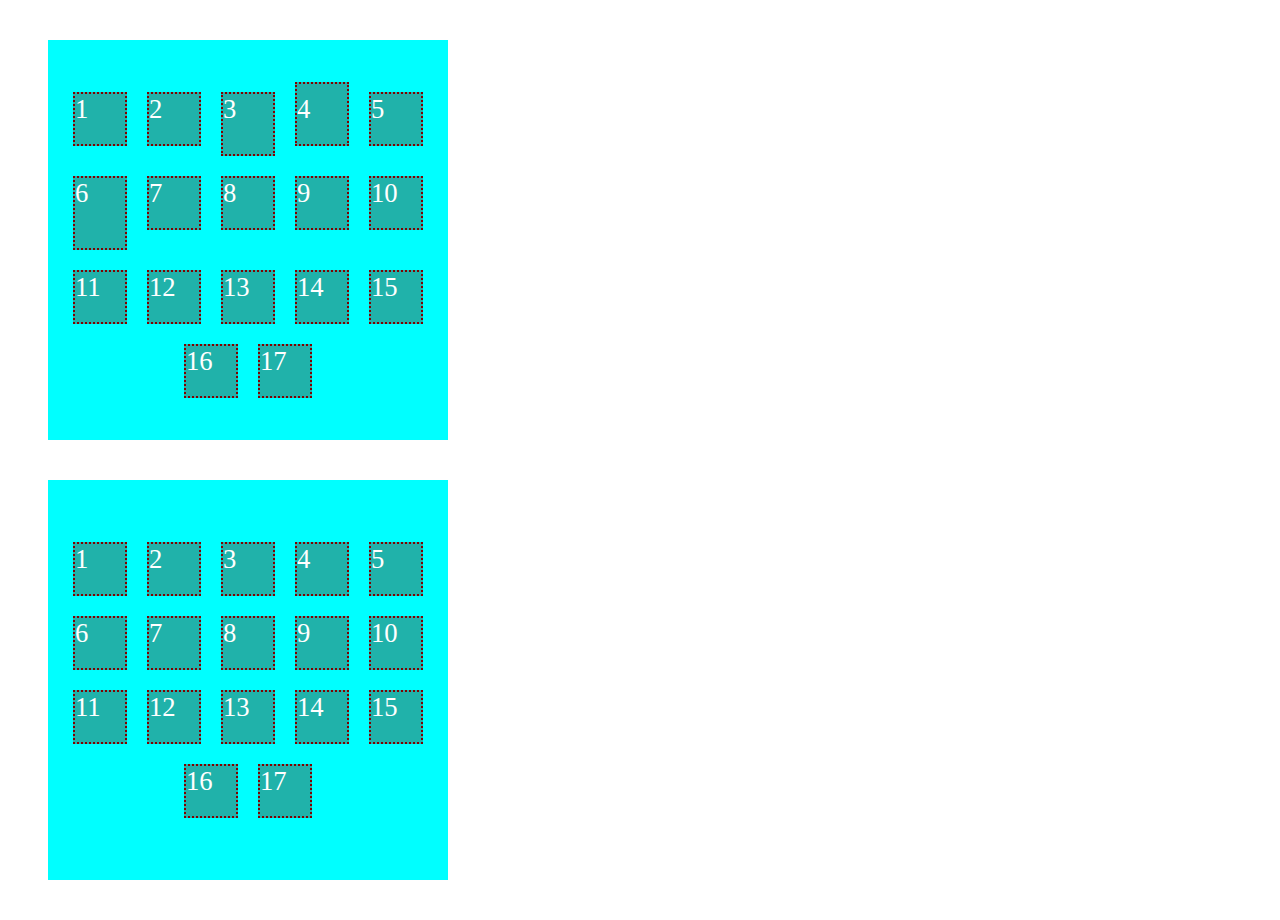
==== CompProg/WebTech.html @ ea31d16a "really all my practiced DSA questions" ====
<!DOCTYPE html>
<html>
<head>
	<meta charset="utf-8">
	<meta name="viewport" content="width=device-width, initial-scale=1">
	<title>My Website</title>
	<link rel="stylesheet" type="text/css" href="style.css">
</head> 
<body>
	<div class="container">
		<div class="item">1</div>
		<div class="item">2</div>
		<div class="item" style="padding-bottom: 10px">3</div>
		<div class="item" style="padding-top: 10px">4</div>
		<div class="item">5</div>
		<div class="item" style="padding-bottom: 20px">6</div>
		<div class="item">7</div>
		<div class="item">8</div>
		<div class="item">9</div>
		<div class="item">10</div>
		<div class="item">11</div>
		<div class="item">12</div>
		<div class="item">13</div>
		<div class="item">14</div>
		<div class="item">15</div>
		<div class="item">16</div>
		<div class="item">17</div>
	</div>
	<div class="container">
		<div class="item">1</div>
		<div class="item">2</div>
		<div class="item">3</div>
		<div class="item">4</div>
		<div class="item">5</div>
		<div class="item">6</div>
		<div class="item">7</div>
		<div class="item">8</div>
		<div class="item">9</div>
		<div class="item">10</div>
		<div class="item">11</div>
		<div class="item">12</div>
		<div class="item">13</div>
		<div class="item">14</div>
		<div class="item">15</div>
		<div class="item">16</div>
		<div class="item">17</div>
	</div>
</body>
</html>
---- CompProg/style.css ----
.container{
	margin: 40px;
	display: flex;
	flex-direction: row;
	height: 400px;
	width: 400px;
	background-color: aqua;
	flex-wrap: wrap;
	/* how items within a row are aligned */
	justify-content: center;
	/* it handles cols only */
	align-items: baseline;
	/* it handles the whole rows  */
	align-content: center;

}
.item{
	border: dotted maroon 2px;
	margin: 10px;
	height: 50px;
	width: 50px;
	background-color: lightseagreen;
	font-size: 20pt;
	color:white;
}
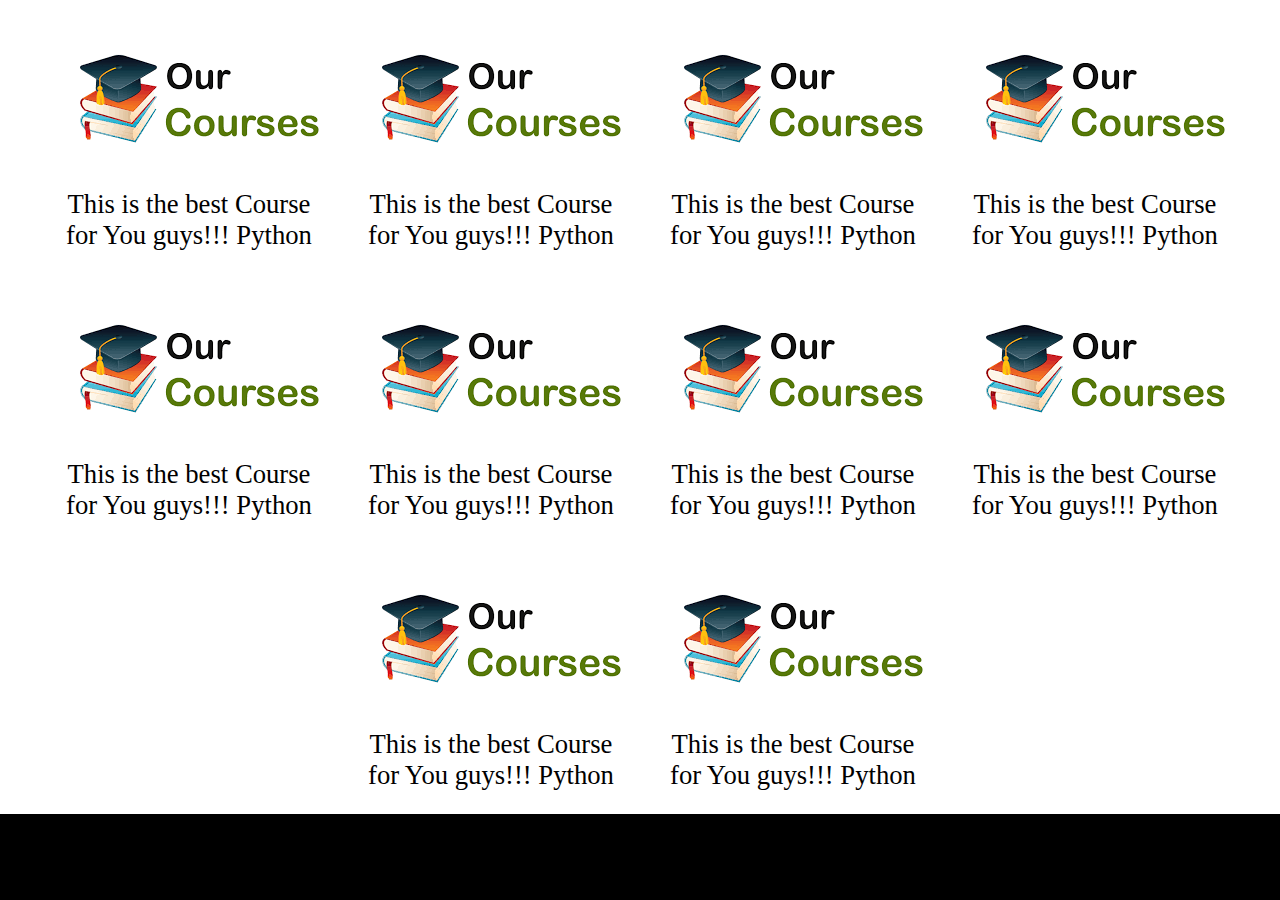
==== commit fe827586: "New updates and use of flex in making course page" ====
--- a/CompProg/WebTech.html
+++ b/CompProg/WebTech.html
@@ -1,49 +1,52 @@
 <!DOCTYPE html>
 <html>
-<head>
-	<meta charset="utf-8">
-	<meta name="viewport" content="width=device-width, initial-scale=1">
-	<title>My Website</title>
-	<link rel="stylesheet" type="text/css" href="style.css">
-</head> 
-<body>
-	<div class="container">
-		<div class="item">1</div>
-		<div class="item">2</div>
-		<div class="item" style="padding-bottom: 10px">3</div>
-		<div class="item" style="padding-top: 10px">4</div>
-		<div class="item">5</div>
-		<div class="item" style="padding-bottom: 20px">6</div>
-		<div class="item">7</div>
-		<div class="item">8</div>
-		<div class="item">9</div>
-		<div class="item">10</div>
-		<div class="item">11</div>
-		<div class="item">12</div>
-		<div class="item">13</div>
-		<div class="item">14</div>
-		<div class="item">15</div>
-		<div class="item">16</div>
-		<div class="item">17</div>
-	</div>
-	<div class="container">
-		<div class="item">1</div>
-		<div class="item">2</div>
-		<div class="item">3</div>
-		<div class="item">4</div>
-		<div class="item">5</div>
-		<div class="item">6</div>
-		<div class="item">7</div>
-		<div class="item">8</div>
-		<div class="item">9</div>
-		<div class="item">10</div>
-		<div class="item">11</div>
-		<div class="item">12</div>
-		<div class="item">13</div>
-		<div class="item">14</div>
-		<div class="item">15</div>
-		<div class="item">16</div>
-		<div class="item">17</div>
-	</div>
-</body>
+	<head>
+		<link rel="stylesheet" href="style.css">
+	</head>
+	<body>
+		<div class="container">
+			<p>
+				<div class="outerItem one">
+					<div class="item"></div>
+					<p>This is the best Course<br>for You guys!!! Python</p>
+				</div>
+				<div class="outerItem two">
+					<div class="item"></div>
+					<p>This is the best Course<br>for You guys!!! Python</p>
+				</div>
+				<div class="outerItem three">
+					<div class="item"></div>
+					<p>This is the best Course<br>for You guys!!! Python</p>
+				</div>
+				<div class="outerItem four">
+					<div class="item"></div>
+					<p>This is the best Course<br>for You guys!!! Python</p>
+				</div>
+				<div class="outerItem five">
+					<div class="item"></div>
+					<p>This is the best Course<br>for You guys!!! Python</p>
+				</div>
+				<div class="outerItem six">
+					<div class="item"></div>
+					<p>This is the best Course<br>for You guys!!! Python</p>
+				</div>
+				<div class="outerItem seven">
+					<div class="item"></div>
+					<p>This is the best Course<br>for You guys!!! Python</p>
+				</div>
+				<div class="outerItem eight">
+					<div class="item"></div>
+					<p>This is the best Course<br>for You guys!!! Python</p>
+				</div>
+				<div class="outerItem nine">
+					<div class="item"></div>
+					<p>This is the best Course<br>for You guys!!! Python</p>
+				</div>
+				<div class="outerItem ten">
+					<div class="item"></div>
+					<p>This is the best Course<br>for You guys!!! Python</p>
+				</div>
+			</p>
+		</div>
+	</body>
 </html>--- a/CompProg/style.css
+++ b/CompProg/style.css
@@ -1,25 +1,32 @@
+body{
+	background-color: black;
+	margin: 0;
+	padding: 0;	
+}
 .container{
-	margin: 40px;
+	background-color: white;
+	width: 100%;
+	height: 100%;
+	border: white solid 2px;
 	display: flex;
-	flex-direction: row;
-	height: 400px;
-	width: 400px;
-	background-color: aqua;
 	flex-wrap: wrap;
-	/* how items within a row are aligned */
 	justify-content: center;
-	/* it handles cols only */
-	align-items: baseline;
-	/* it handles the whole rows  */
-	align-content: center;
-
 }
-.item{
-	border: dotted maroon 2px;
+.container .outerItem .item{
+	background-image: url("sampleImage.png");
+	width: 280px;
+	height: 150px;
+}
+.outerItem{
+	font-size: 20pt;
+	width: 282px;
+	height: 250px;
 	margin: 10px;
-	height: 50px;
-	width: 50px;
-	background-color: lightseagreen;
-	font-size: 20pt;
-	color:white;
+}
+.outerItem p{
+	text-align: center;
+	color: #000;
+}
+.container p{
+	text-align: center;
 }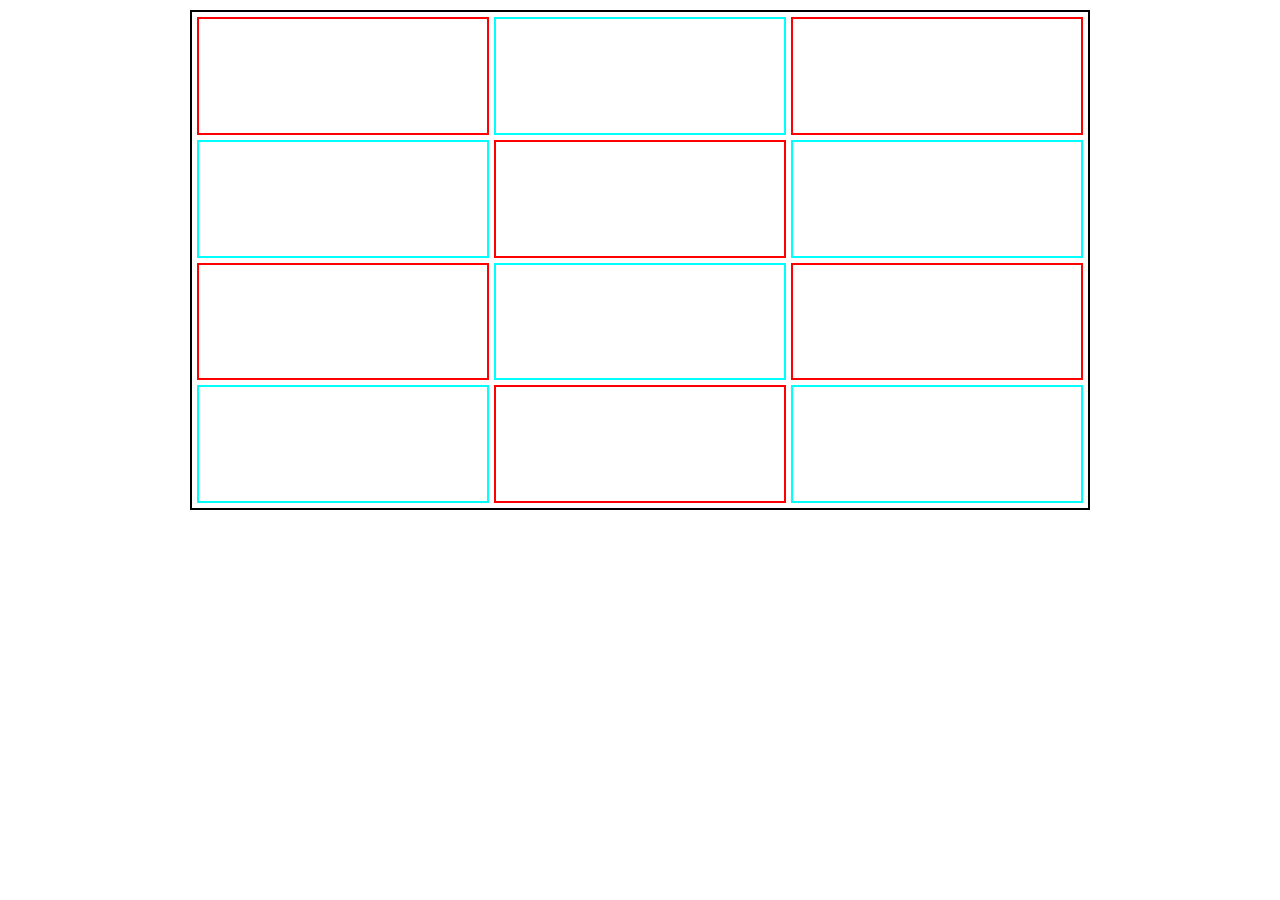
==== commit cbd7aca0: "Another carAnimationProj" ====
--- a/CompProg/WebTech.html
+++ b/CompProg/WebTech.html
@@ -1,52 +1,29 @@
 <!DOCTYPE html>
-<html>
-	<head>
-		<link rel="stylesheet" href="style.css">
-	</head>
-	<body>
-		<div class="container">
-			<p>
-				<div class="outerItem one">
-					<div class="item"></div>
-					<p>This is the best Course<br>for You guys!!! Python</p>
-				</div>
-				<div class="outerItem two">
-					<div class="item"></div>
-					<p>This is the best Course<br>for You guys!!! Python</p>
-				</div>
-				<div class="outerItem three">
-					<div class="item"></div>
-					<p>This is the best Course<br>for You guys!!! Python</p>
-				</div>
-				<div class="outerItem four">
-					<div class="item"></div>
-					<p>This is the best Course<br>for You guys!!! Python</p>
-				</div>
-				<div class="outerItem five">
-					<div class="item"></div>
-					<p>This is the best Course<br>for You guys!!! Python</p>
-				</div>
-				<div class="outerItem six">
-					<div class="item"></div>
-					<p>This is the best Course<br>for You guys!!! Python</p>
-				</div>
-				<div class="outerItem seven">
-					<div class="item"></div>
-					<p>This is the best Course<br>for You guys!!! Python</p>
-				</div>
-				<div class="outerItem eight">
-					<div class="item"></div>
-					<p>This is the best Course<br>for You guys!!! Python</p>
-				</div>
-				<div class="outerItem nine">
-					<div class="item"></div>
-					<p>This is the best Course<br>for You guys!!! Python</p>
-				</div>
-				<div class="outerItem ten">
-					<div class="item"></div>
-					<p>This is the best Course<br>for You guys!!! Python</p>
-				</div>
-			</p>
-		</div>
-	</body>
+<html lang="en">
+<head>
+	<meta charset="UTF-8">
+	<meta http-equiv="X-UA-Compatible" content="IE=edge">
+	<meta name="viewport" content="width=device-width, initial-scale=1.0">
+	<title>Tour&travels</title>
+	<link rel="stylesheet" href="style.css">
+	<link rel="preconnect" href="https://fonts.googleapis.com"> 
+<link rel="preconnect" href="https://fonts.gstatic.com" crossorigin> 
+<link href="https://fonts.googleapis.com/css2?family=Mochiy+Pop+One&display=swap" rel="stylesheet">
+</head>
+<body>
+	<div class="container">
+		<div class="one"></div>
+		<div class="two"></div>
+		<div class="one"></div>
+		<div class="two"></div>
+		<div class="one"></div>
+		<div class="two"></div>
+		<div class="one"></div>
+		<div class="two"></div>
+		<div class="one"></div>
+		<div class="two"></div>
+		<div class="one"></div>
+		<div class="two"></div>	
+	</div>
+</body>
 </html>--- a/CompProg/style.css
+++ b/CompProg/style.css
@@ -1,32 +1,29 @@
-body{
-	background-color: black;
-	margin: 0;
-	padding: 0;	
+*{
+  margin: 0; padding: 0; box-sizing: border-box;
 }
 .container{
-	background-color: white;
-	width: 100%;
-	height: 100%;
-	border: white solid 2px;
-	display: flex;
-	flex-wrap: wrap;
-	justify-content: center;
+  margin: 10px;
+  border: 2px solid black;
+  width: 100vh;
+  height: 500px;
+  display: grid;
+  grid-template-columns: 1fr 1fr 1fr;
+  row-gap: 5px;
+  column-gap: 5px;
 }
-.container .outerItem .item{
-	background-image: url("sampleImage.png");
-	width: 280px;
-	height: 150px;
+div{
+  padding: 5px;
 }
-.outerItem{
-	font-size: 20pt;
-	width: 282px;
-	height: 250px;
-	margin: 10px;
+.one{
+  border: 2px solid red;
 }
-.outerItem p{
-	text-align: center;
-	color: #000;
+.two{
+  border: 2px solid aqua;
 }
-.container p{
-	text-align: center;
+@media (min-width: 60em) {
+  body{
+    display: flex;
+    justify-content: center;
+    align-items: center;
+  }
 }